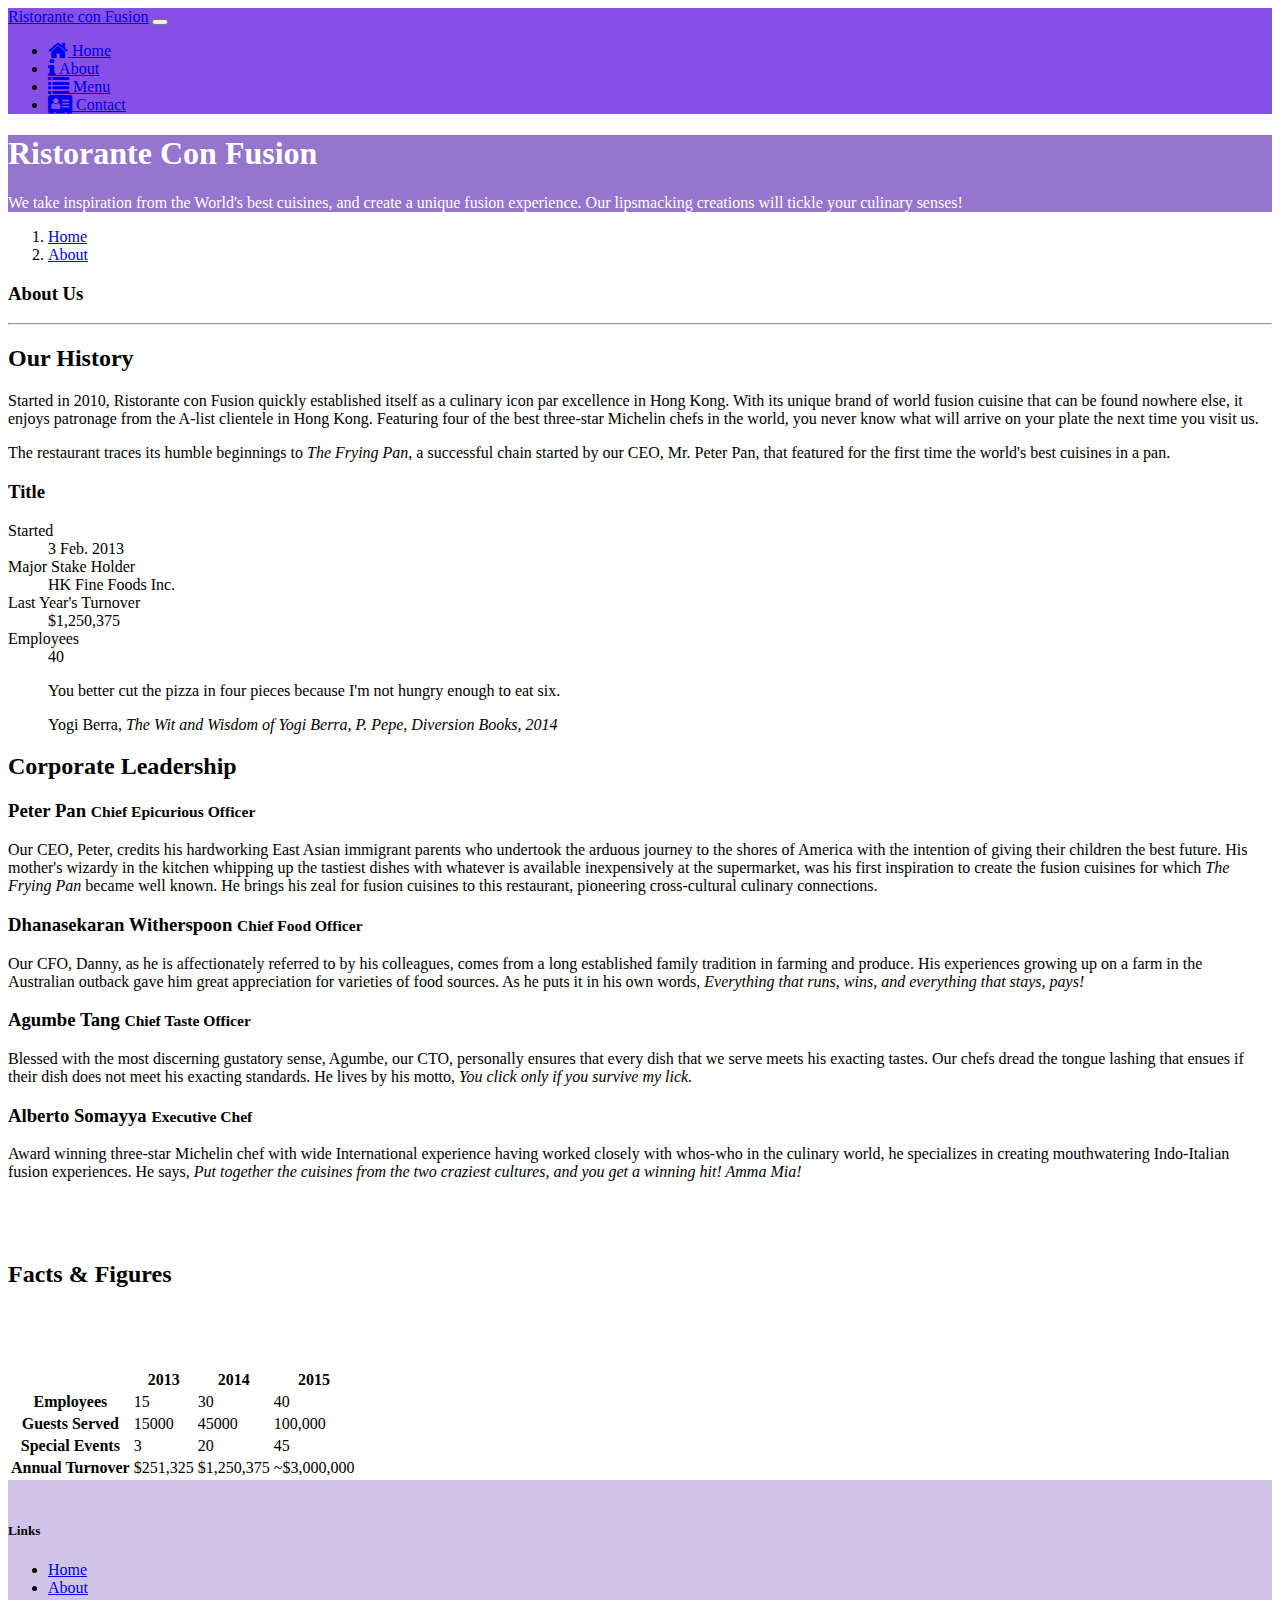
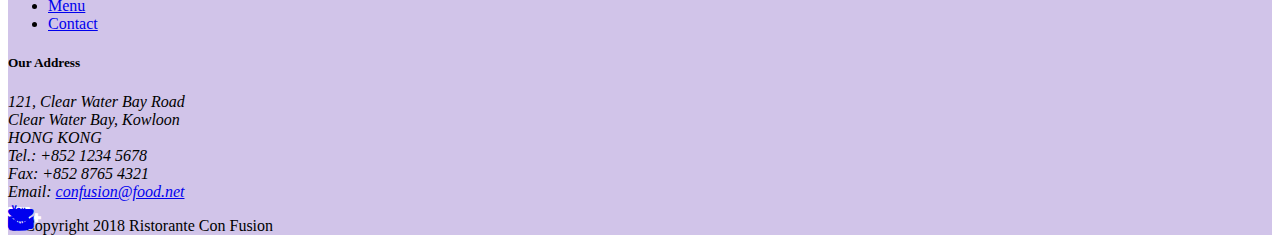
==== aboutus.html @ cd93d556 "first commit" ====
<!DOCTYPE html>
<html lang="en">

<head>

    <title>Ristorante Con Fusion: About Us</title>
    <!-- CSS only -->
<link rel="stylesheet" href="https://stackpath.bootstrapcdn.com/bootstrap/4.5.0/css/bootstrap.min.css" integrity="sha384-9aIt2nRpC12Uk9gS9baDl411NQApFmC26EwAOH8WgZl5MYYxFfc+NcPb1dKGj7Sk" crossorigin="anonymous">
<link rel="stylesheet" href="../css/styles.css">
<link rel="stylesheet" href="../font-awesome-4.7.0/css/font-awesome.min.css">
<link rel="stylesheet" href="../bootstrap-social-gh-pages/bootstrap-social.css">


</head>

<body>
    <nav class="navbar navbar-dark navbar-expand-sm fixed-top">
        <div class="container">
            <a class="navbar-brand " href="index.html">Ristorante con Fusion</a>
            <button class="navbar-toggler" type="button" data-toggle="collapse" data-target="#Navbar">
                <span class="navbar-toggler-icon"></span>
            </button> 
            <div class="collapse navbar-collapse" id="Navbar">
                <ul class="navbar-nav mr-auto">
                    <li class="nav-item"><a class="nav-link" href="./index.html"><span class="fa fa-home fa-lg"></span> Home</a></li>
                    <li class="nav-item active"><a class="nav-link" href="./aboutus.html"><span class="fa fa-info fa-lg"></span> About</a></li>
                    <li class="nav-item"><a class="nav-link" href="#"><span class="fa fa-list fa-lg"></span> Menu</a></li>
                    <li class="nav-item "><a class="nav-link" href="./contactus.html"><span class="fa fa-address-card fa-lg"></span> Contact</a></li>
                </ul>
            </div> 
        </div>
      
       
    </nav>
    
    <header class="jumbotron">
        <div class="container">
            <div class="row row-header">
                <div class="col-12 col-sm-6">
                    <h1>Ristorante Con Fusion</h1>
                    <p>We take inspiration from the World's best cuisines, and create a unique fusion experience. Our lipsmacking creations will tickle your culinary senses!</p>
                </div>
                <div class="col-12 col-sm">
                </div>
            </div>
        </div>
    </header>

    <div class="container">
        <div class="row mb-5">
            <ol class="breadcrumb col-12">
                <li class="breadcrumb-item"><a href="index.html">Home</a></li>
                <li class="breadcrumb-item"><a href="#">About</a></li>
            </ol>
            <div class=" col-12 about-us">
               <h3>About Us</h3>
               <hr>
            </div>
        </div>

        <div class="row">
            <div class="col-12 col-sm-6 ">
                <h2>Our History</h2>
                <p>Started in 2010, Ristorante con Fusion quickly established itself as a culinary icon par excellence in Hong Kong. With its unique brand of world fusion cuisine that can be found nowhere else, it enjoys patronage from the A-list clientele in Hong Kong.  Featuring four of the best three-star Michelin chefs in the world, you never know what will arrive on your plate the next time you visit us.</p>
                <p>The restaurant traces its humble beginnings to <em>The Frying Pan</em>, a successful chain started by our CEO, Mr. Peter Pan, that featured for the first time the world's best cuisines in a pan.</p>
            </div>
            <div class=" col-12 col-sm-6">
                <div class="card">
                    <h3 class="card-header bg-primary text-white">Title</h3>
                    <div class="card-body">
                        <dl class="row">
                            <dt class="col-6">Started</dt>
                            <dd class="col-6">3 Feb. 2013</dd>
                            <dt class="col-6">Major Stake Holder</dt>
                            <dd class="col-6">HK Fine Foods Inc.</dd>
                            <dt class="col-6">Last Year's Turnover</dt>
                            <dd class="col-6">$1,250,375</dd>
                            <dt class="col-6">Employees</dt>
                            <dd class="col-6">40</dd>
                        </dl> 
                       
                    </div>
                    
                </div>
            </div>
        </div>

        <div class=" col-sm-12">
            <div class="card">
                <div class="card-body bg-light">
                    <blockquote class="blockquote">
                        <p class="mb-0">You better cut the pizza in four pieces because
                            I'm not hungry enough to eat six.</p>
                        <footer class="blockquote-footer">Yogi Berra,
                            <cite title="Source Title">The Wit and Wisdom of Yogi Berra,
                            P. Pepe, Diversion Books, 2014</cite>
                        </footer>
                    </blockquote>
                </div>
            </div>
        </div>


        <div class="row ">
            <div class=" col -12 col-sm-12 content">
                <h2>Corporate Leadership</h2>
                <h3>Peter Pan <small>Chief Epicurious Officer</small></h3>
                <p class="d-none d-sm-block">Our CEO, Peter, credits his hardworking East Asian immigrant parents who undertook the arduous journey to the shores of America with the intention of giving their children the best future. His mother's wizardy in the kitchen whipping up the tastiest dishes with whatever is available inexpensively at the supermarket, was his first inspiration to create the fusion cuisines for which <em>The Frying Pan</em> became well known. He brings his zeal for fusion cuisines to this restaurant, pioneering cross-cultural culinary connections.</p>
                <h3>Dhanasekaran Witherspoon <small>Chief Food Officer</small></h3>
                <p class="d-none d-sm-block">Our CFO, Danny, as he is affectionately referred to by his colleagues, comes from a long established family tradition in farming and produce. His experiences growing up on a farm in the Australian outback gave him great appreciation for varieties of food sources. As he puts it in his own words, <em>Everything that runs, wins, and everything that stays, pays!</em></p>
                <h3>Agumbe Tang <small>Chief Taste Officer</small></h3>
                <p class="d-none d-sm-block">Blessed with the most discerning gustatory sense, Agumbe, our CTO, personally ensures that every dish that we serve meets his exacting tastes. Our chefs dread the tongue lashing that ensues if their dish does not meet his exacting standards. He lives by his motto, <em>You click only if you survive my lick.</em></p>
                <h3>Alberto Somayya <small>Executive Chef</small></h3>
                <p class="d-none d-sm-block">Award winning three-star Michelin chef with wide International experience having worked closely with whos-who in the culinary world, he specializes in creating mouthwatering Indo-Italian fusion experiences. He says, <em>Put together the cuisines from the two craziest cultures, and you get a winning hit! Amma Mia!</em></p>
            </div>
       </div>

       <div class="row row-content">
            <div class="col-12 col-sm-9">
                <h2>Facts &amp; Figures</h2>
            </div>
            <div class="col-12 col-sm-3">
            </div>
        </div> 

        <div class="table-responsive">
            <table class="table table-striped">
                <thead class="thead-dark">
                    <tr>
                        <th>&nbsp;</th>
                        <th>2013</th>
                        <th>2014</th>
                        <th>2015</th>
                    </tr>
                </thead>
                <tbody>
                    <tr>
                        <th>Employees</th>
                        <td>15</td>
                        <td>30</td>
                        <td>40</td>
                    </tr>
                    <tr>
                        <th>Guests Served</th>
                        <td>15000</td>
                        <td>45000</td>
                        <td>100,000</td>
                    </tr>
                    <tr>
                        <th>Special Events</th>
                        <td>3</td>
                        <td>20</td>
                        <td>45</td>
                    </tr>
                    <tr>
                        <th>Annual Turnover</th>
                        <td>$251,325</td>
                        <td>$1,250,375</td>
                        <td>~$3,000,000</td>
                    </tr>
                </tbody>
            </table>
        </div>

    </div>

    <footer class="footer">
        <div class="container">
            <div class="row footer-content">             
                <div class="col-4 offset-1 col-sm-2">
                    <h5>Links</h5>
                    <ul class="list-unstyled">
                        <li><a href="#">Home</a></li>
                        <li><a href="#">About</a></li>
                        <li><a href="#">Menu</a></li>
                        <li><a href="#">Contact</a></li>
                    </ul>
                </div>
                <div class="col-7 col-sm-5">
                    <h5>Our Address</h5>
                    <address>
		              121, Clear Water Bay Road<br>
		              Clear Water Bay, Kowloon<br>
		              HONG KONG<br>
		              Tel.: +852 1234 5678<br>
		              Fax: +852 8765 4321<br>
		              Email: <a href="mailto:confusion@food.net">confusion@food.net</a>
		           </address>
                </div>
                <div class="col-12 col-sm-4 align-self-center">
                    <div class="text-center">
                        <a href="http://google.com/+" class="btn btn-social-icon btn-google"><i class=" fa fa-google-plus   fa-lg"></i></a>
                        <a href="http://www.facebook.com/profile.php?id=" class="btn btn-social-icon btn-facebook"><i class="  fa fa-facebook-official  fa-lg "></i></a>
                        <a href="http://www.linkedin.com/in/" class="btn btn-social-icon btn-linkedin"><i class="  fa fa-linkedin-square  fa-lg "> </i></a>
                        <a href="http://twitter.com/" class="btn btn-social-icon btn-twitter"><i class="  fa fa-twitter fa-lg" aria-hidden="true"> </i></a>
                        <a href="http://youtube.com/" class="btn btn-social-icon btn-youtube"><i class=" fa fa-youtube fa-lg " aria-hidden="true"> </i></a>
                        <a href="mailto:" class="btn btn-social-icon"><i class="  fa fa-envelope fa-lg  " aria-hidden="true">  </i></a>
                    </div>
                </div>
           </div>
           <div class="row justify-content-center">             
                <div class="col-auto">
                    <p>© Copyright 2018 Ristorante Con Fusion</p>
                </div>
           </div>
        </div>
    </footer>

    <!-- JS, Popper.js, and jQuery -->
<script src="https://code.jquery.com/jquery-3.5.1.slim.min.js" integrity="sha384-DfXdz2htPH0lsSSs5nCTpuj/zy4C+OGpamoFVy38MVBnE+IbbVYUew+OrCXaRkfj" crossorigin="anonymous"></script>
<script src="https://cdn.jsdelivr.net/npm/popper.js@1.16.0/dist/umd/popper.min.js" integrity="sha384-Q6E9RHvbIyZFJoft+2mJbHaEWldlvI9IOYy5n3zV9zzTtmI3UksdQRVvoxMfooAo" crossorigin="anonymous"></script>
<script src="https://stackpath.bootstrapcdn.com/bootstrap/4.5.0/js/bootstrap.min.js" integrity="sha384-OgVRvuATP1z7JjHLkuOU7Xw704+h835Lr+6QL9UvYjZE3Ipu6Tp75j7Bh/kR0JKI" crossorigin="anonymous"></script>
    
</body>

</html>
---- css/styles.css ----
.jumbotron{
    background: #9575CD ;
    margin-bottom: 0px;
    color: #fff;
}

nav{
    background-color: #6b27e0d0;
    z-index: 1;
}

body{
    z-index: 0;

}



.about-us{
    margin-top: 0%;
}



.row-content,content{
    margin:80px 0px;
}

.footer{
    background-color: #D1C4E9;
}

.footer-content{
    padding-top: 20px;
}
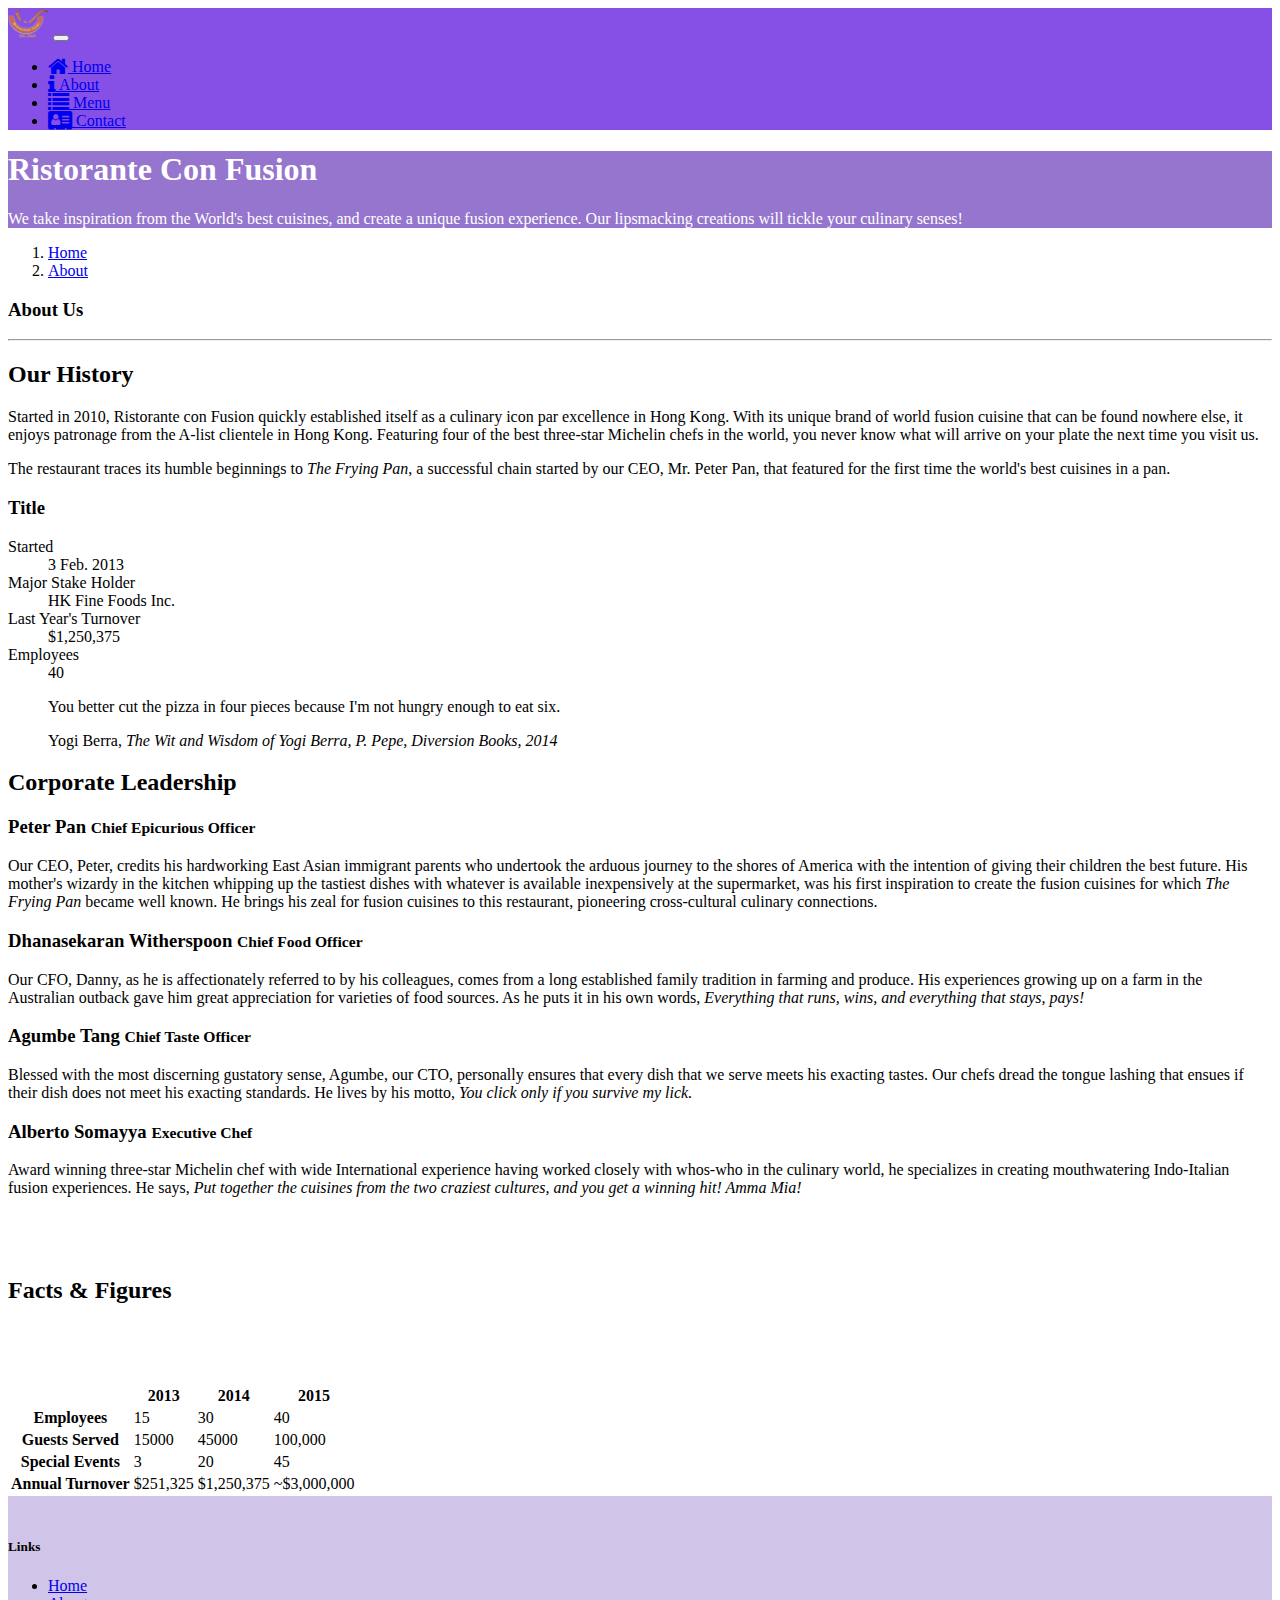
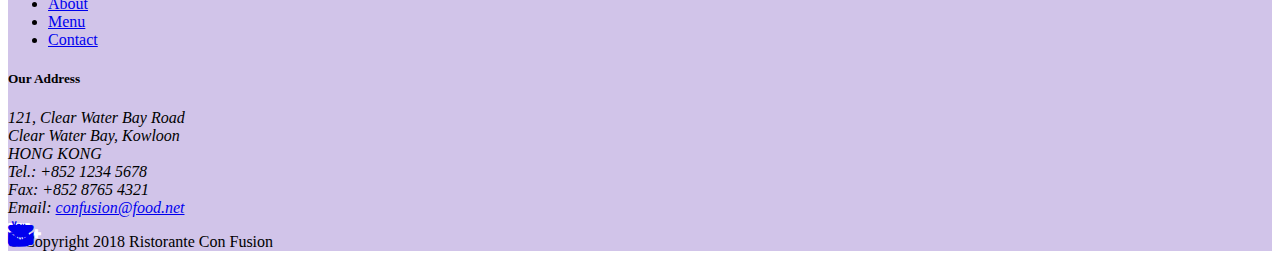
==== commit 2b6eff37: "third commit" ====
--- a/aboutus.html
+++ b/aboutus.html
@@ -6,7 +6,7 @@
     <title>Ristorante Con Fusion: About Us</title>
     <!-- CSS only -->
 <link rel="stylesheet" href="https://stackpath.bootstrapcdn.com/bootstrap/4.5.0/css/bootstrap.min.css" integrity="sha384-9aIt2nRpC12Uk9gS9baDl411NQApFmC26EwAOH8WgZl5MYYxFfc+NcPb1dKGj7Sk" crossorigin="anonymous">
-<link rel="stylesheet" href="../css/styles.css">
+<link rel="stylesheet" href="./css/styles.css">
 <link rel="stylesheet" href="../font-awesome-4.7.0/css/font-awesome.min.css">
 <link rel="stylesheet" href="../bootstrap-social-gh-pages/bootstrap-social.css">
 
@@ -16,7 +16,7 @@
 <body>
     <nav class="navbar navbar-dark navbar-expand-sm fixed-top">
         <div class="container">
-            <a class="navbar-brand " href="index.html">Ristorante con Fusion</a>
+            <a class="navbar-brand mr-auto" href="index.html"><img src="./img/logo.png" height="30" width="41"></a>
             <button class="navbar-toggler" type="button" data-toggle="collapse" data-target="#Navbar">
                 <span class="navbar-toggler-icon"></span>
             </button> 
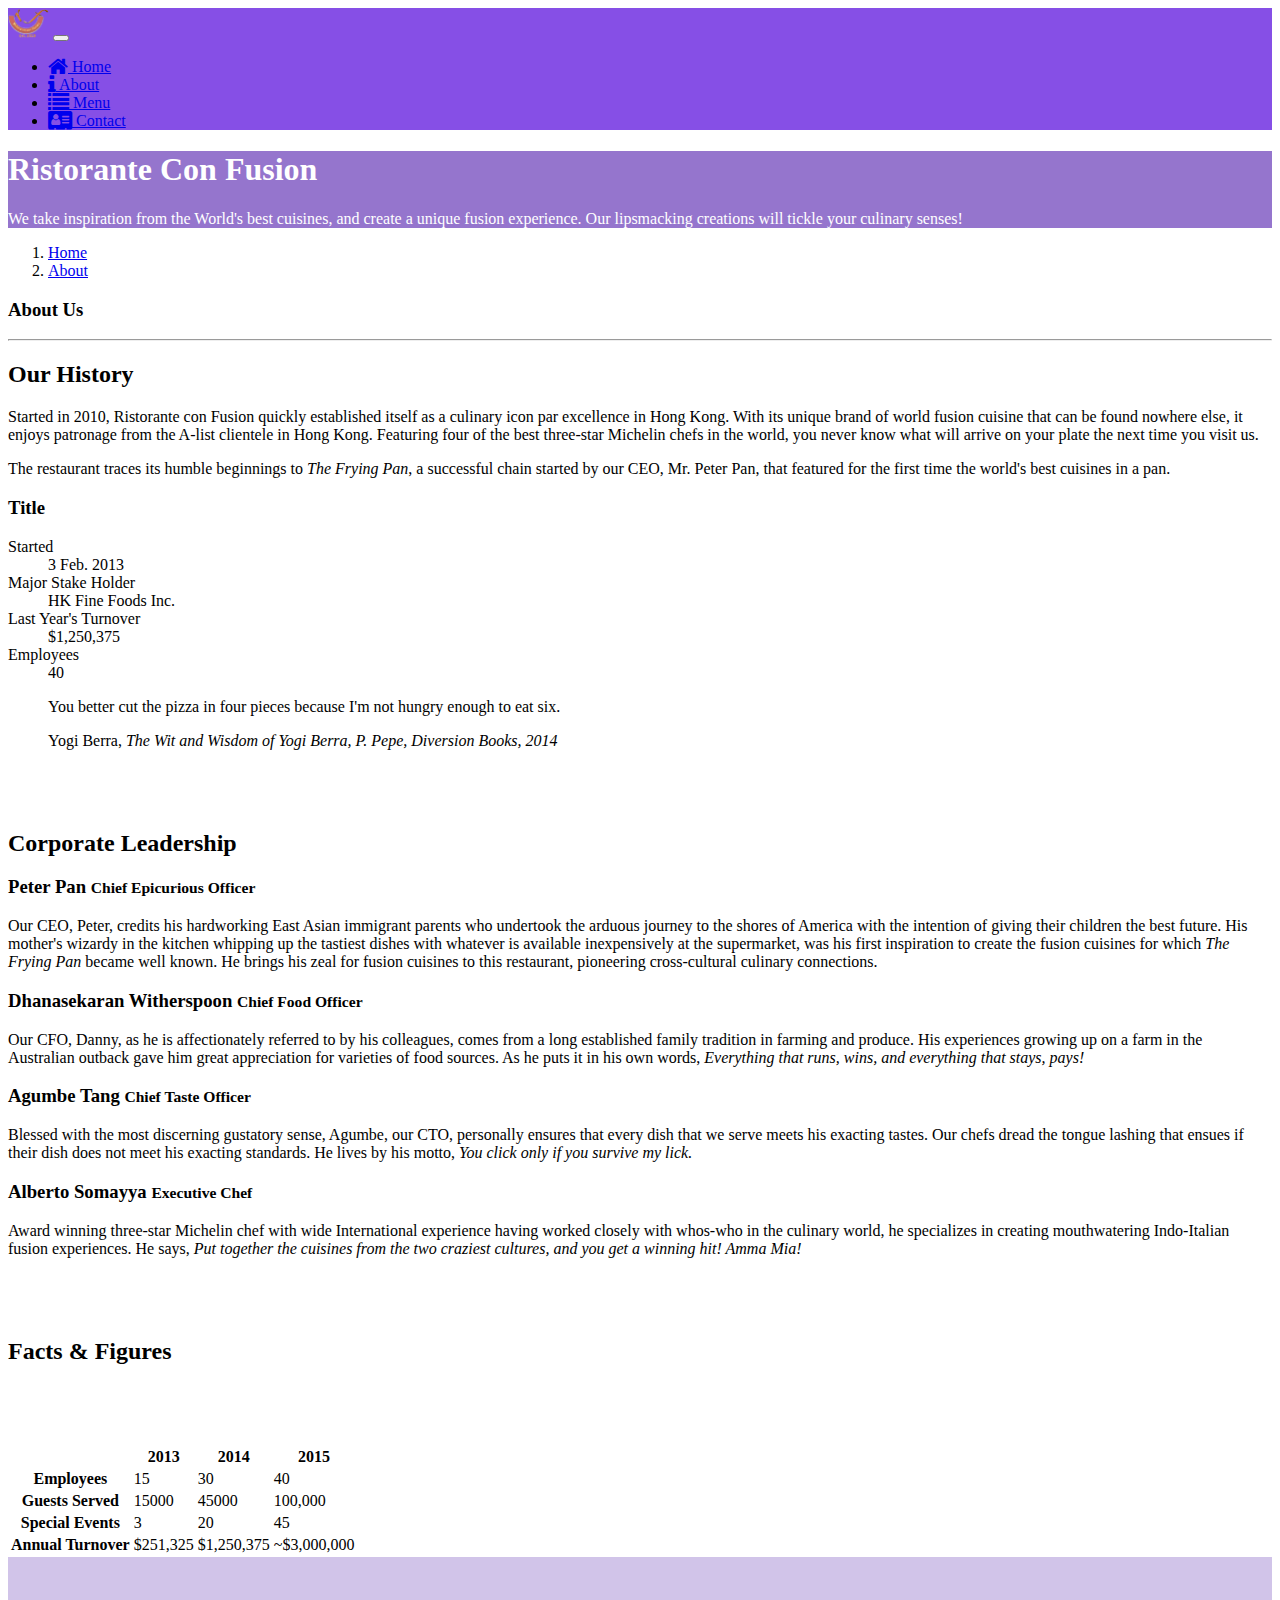
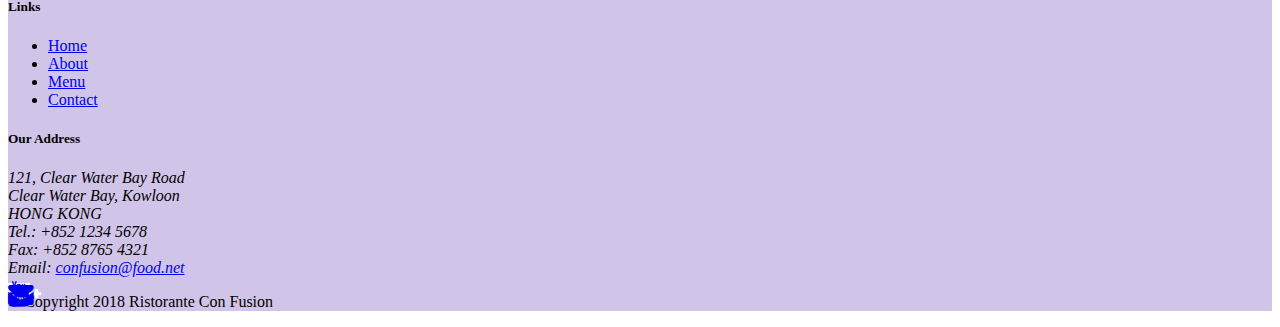
==== commit d15a41d9: "commit 3" ====
--- a/aboutus.html
+++ b/aboutus.html
@@ -7,8 +7,8 @@
     <!-- CSS only -->
 <link rel="stylesheet" href="https://stackpath.bootstrapcdn.com/bootstrap/4.5.0/css/bootstrap.min.css" integrity="sha384-9aIt2nRpC12Uk9gS9baDl411NQApFmC26EwAOH8WgZl5MYYxFfc+NcPb1dKGj7Sk" crossorigin="anonymous">
 <link rel="stylesheet" href="./css/styles.css">
-<link rel="stylesheet" href="../font-awesome-4.7.0/css/font-awesome.min.css">
-<link rel="stylesheet" href="../bootstrap-social-gh-pages/bootstrap-social.css">
+<link rel="stylesheet" href="./font-awesome-4.7.0/css/font-awesome.min.css">
+<link rel="stylesheet" href="./bootstrap-social-gh-pages/bootstrap-social.css">
 
 
 </head>
@@ -35,7 +35,7 @@
     
     <header class="jumbotron">
         <div class="container">
-            <div class="row row-header">
+            <div class="row row-header pt-5">
                 <div class="col-12 col-sm-6">
                     <h1>Ristorante Con Fusion</h1>
                     <p>We take inspiration from the World's best cuisines, and create a unique fusion experience. Our lipsmacking creations will tickle your culinary senses!</p>
@@ -101,19 +101,73 @@
         </div>
 
 
-        <div class="row ">
+        <div class="row row-content">
             <div class=" col -12 col-sm-12 content">
+
                 <h2>Corporate Leadership</h2>
-                <h3>Peter Pan <small>Chief Epicurious Officer</small></h3>
-                <p class="d-none d-sm-block">Our CEO, Peter, credits his hardworking East Asian immigrant parents who undertook the arduous journey to the shores of America with the intention of giving their children the best future. His mother's wizardy in the kitchen whipping up the tastiest dishes with whatever is available inexpensively at the supermarket, was his first inspiration to create the fusion cuisines for which <em>The Frying Pan</em> became well known. He brings his zeal for fusion cuisines to this restaurant, pioneering cross-cultural culinary connections.</p>
-                <h3>Dhanasekaran Witherspoon <small>Chief Food Officer</small></h3>
-                <p class="d-none d-sm-block">Our CFO, Danny, as he is affectionately referred to by his colleagues, comes from a long established family tradition in farming and produce. His experiences growing up on a farm in the Australian outback gave him great appreciation for varieties of food sources. As he puts it in his own words, <em>Everything that runs, wins, and everything that stays, pays!</em></p>
-                <h3>Agumbe Tang <small>Chief Taste Officer</small></h3>
-                <p class="d-none d-sm-block">Blessed with the most discerning gustatory sense, Agumbe, our CTO, personally ensures that every dish that we serve meets his exacting tastes. Our chefs dread the tongue lashing that ensues if their dish does not meet his exacting standards. He lives by his motto, <em>You click only if you survive my lick.</em></p>
-                <h3>Alberto Somayya <small>Executive Chef</small></h3>
-                <p class="d-none d-sm-block">Award winning three-star Michelin chef with wide International experience having worked closely with whos-who in the culinary world, he specializes in creating mouthwatering Indo-Italian fusion experiences. He says, <em>Put together the cuisines from the two craziest cultures, and you get a winning hit! Amma Mia!</em></p>
-            </div>
-       </div>
+
+                <div id="accordion">
+                    <div class="card">
+                        <div class="card-header">
+                            <h3 class="mb-0">
+                                <a data-toggle="collapse" data-target="#peter">
+                                    Peter Pan <small>Chief Epicurious Officer</small>
+                                </a>
+                            </h3>
+                        </div>
+                        <div class="collapse show" id="peter" data-parent="#accordion">
+                            <div class="card-body">
+                                <p class="d-none d-sm-block">Our CEO, Peter, credits his hardworking East Asian immigrant parents who undertook the arduous journey to the shores of America with the intention of giving their children the best future. His mother's wizardy in the kitchen whipping up the tastiest dishes with whatever is available inexpensively at the supermarket, was his first inspiration to create the fusion cuisines for which <em>The Frying Pan</em> became well known. He brings his zeal for fusion cuisines to this restaurant, pioneering cross-cultural culinary connections.</p>
+                            </div>
+                        </div>  
+                    </div>
+                    <div class="card">
+                        <div class="card-header" role="tab" id="dannyhead">
+                            <h3 class="mb-0">
+                                <a class="collapsed" data-toggle="collapse" data-target="#danny">
+                                    Dhanasekaran Witherspoon <small>Chief Food Officer</small>
+                                </a>
+                            </h3>
+                        </div>
+                        <div class="collapse" id="danny" data-parent="#accordion">
+                            <div class="card-body">
+                                <p class="d-none d-sm-block"><p class="d-none d-sm-block">Our CFO, Danny, as he is affectionately referred to by his colleagues, comes from a long established family tradition in farming and produce. His experiences growing up on a farm in the Australian outback gave him great appreciation for varieties of food sources. As he puts it in his own words, <em>Everything that runs, wins, and everything that stays, pays!</em></p></p>
+                            </div>
+                        </div>
+                     </div>
+                     <div class="card">
+                        <div class="card-header" role="tab" id="agumbehead">
+                            <h3 class="mb-0">
+                                <a class="collapsed" data-toggle="collapse" data-target="#agumbe">
+                                Agumbe Tang <small>Chief Taste Officer</small>
+                                </a>
+                            </h3>
+                        </div>
+                        <div class="collapse" id="agumbe" data-parent="#accordion">
+                            <div class="card-body">
+                                <p class="d-none d-sm-block"><p class="d-none d-sm-block">Blessed with the most discerning gustatory sense, Agumbe, our CTO, personally ensures that every dish that we serve meets his exacting tastes. Our chefs dread the tongue lashing that ensues if their dish does not meet his exacting standards. He lives by his motto, <em>You click only if you survive my lick.</em></p>
+                                </p>
+                            </div>
+                        </div>
+                     </div>
+                     <div class="card">
+                        <div class="card-header" role="tab" id="albertohead">
+                            <h3 class="mb-0">
+                                <a class="collapsed" data-toggle="collapse" data-target="#alberto">
+                                Alberto Somayya <small>Executive Chef</small>
+                                </a>
+                            </h3>
+                        </div>
+                        <div class="collapse" id="alberto" data-parent="#accordion">
+                            <div class="card-body">
+                                <p class="d-none d-sm-block"><p class="d-none d-sm-block">Award winning three-star Michelin chef with wide International experience having worked closely with whos-who in the culinary world, he specializes in creating mouthwatering Indo-Italian fusion experiences. He says, <em>Put together the cuisines from the two craziest cultures, and you get a winning hit! Amma Mia!</em></p>
+                                 </p>
+                            </div>
+                        </div>
+                   </div>
+                </div>
+            </div>
+        </div>    
 
        <div class="row row-content">
             <div class="col-12 col-sm-9">
@@ -164,6 +218,7 @@
 
     </div>
 
+    
     <footer class="footer">
         <div class="container">
             <div class="row footer-content">             
@@ -205,12 +260,12 @@
            </div>
         </div>
     </footer>
-
+ 
     <!-- JS, Popper.js, and jQuery -->
-<script src="https://code.jquery.com/jquery-3.5.1.slim.min.js" integrity="sha384-DfXdz2htPH0lsSSs5nCTpuj/zy4C+OGpamoFVy38MVBnE+IbbVYUew+OrCXaRkfj" crossorigin="anonymous"></script>
-<script src="https://cdn.jsdelivr.net/npm/popper.js@1.16.0/dist/umd/popper.min.js" integrity="sha384-Q6E9RHvbIyZFJoft+2mJbHaEWldlvI9IOYy5n3zV9zzTtmI3UksdQRVvoxMfooAo" crossorigin="anonymous"></script>
-<script src="https://stackpath.bootstrapcdn.com/bootstrap/4.5.0/js/bootstrap.min.js" integrity="sha384-OgVRvuATP1z7JjHLkuOU7Xw704+h835Lr+6QL9UvYjZE3Ipu6Tp75j7Bh/kR0JKI" crossorigin="anonymous"></script>
-    
+    <script src="https://code.jquery.com/jquery-3.5.1.slim.min.js" integrity="sha384-DfXdz2htPH0lsSSs5nCTpuj/zy4C+OGpamoFVy38MVBnE+IbbVYUew+OrCXaRkfj" crossorigin="anonymous"></script>
+    <script src="https://cdn.jsdelivr.net/npm/popper.js@1.16.0/dist/umd/popper.min.js" integrity="sha384-Q6E9RHvbIyZFJoft+2mJbHaEWldlvI9IOYy5n3zV9zzTtmI3UksdQRVvoxMfooAo" crossorigin="anonymous"></script>
+    <script src="https://stackpath.bootstrapcdn.com/bootstrap/4.5.0/js/bootstrap.min.js" integrity="sha384-OgVRvuATP1z7JjHLkuOU7Xw704+h835Lr+6QL9UvYjZE3Ipu6Tp75j7Bh/kR0JKI" crossorigin="anonymous"></script>
+        
 </body>
 
 </html>
--- a/css/styles.css
+++ b/css/styles.css
@@ -31,8 +31,16 @@
 
 .footer{
     background-color: #D1C4E9;
+    
 }
 
 .footer-content{
     padding-top: 20px;
+}
+
+.tab-content {
+    border-left: 1px solid #ddd;
+    border-right: 1px solid #ddd;
+    border-bottom: 1px solid #ddd;
+    padding: 10px;
 }